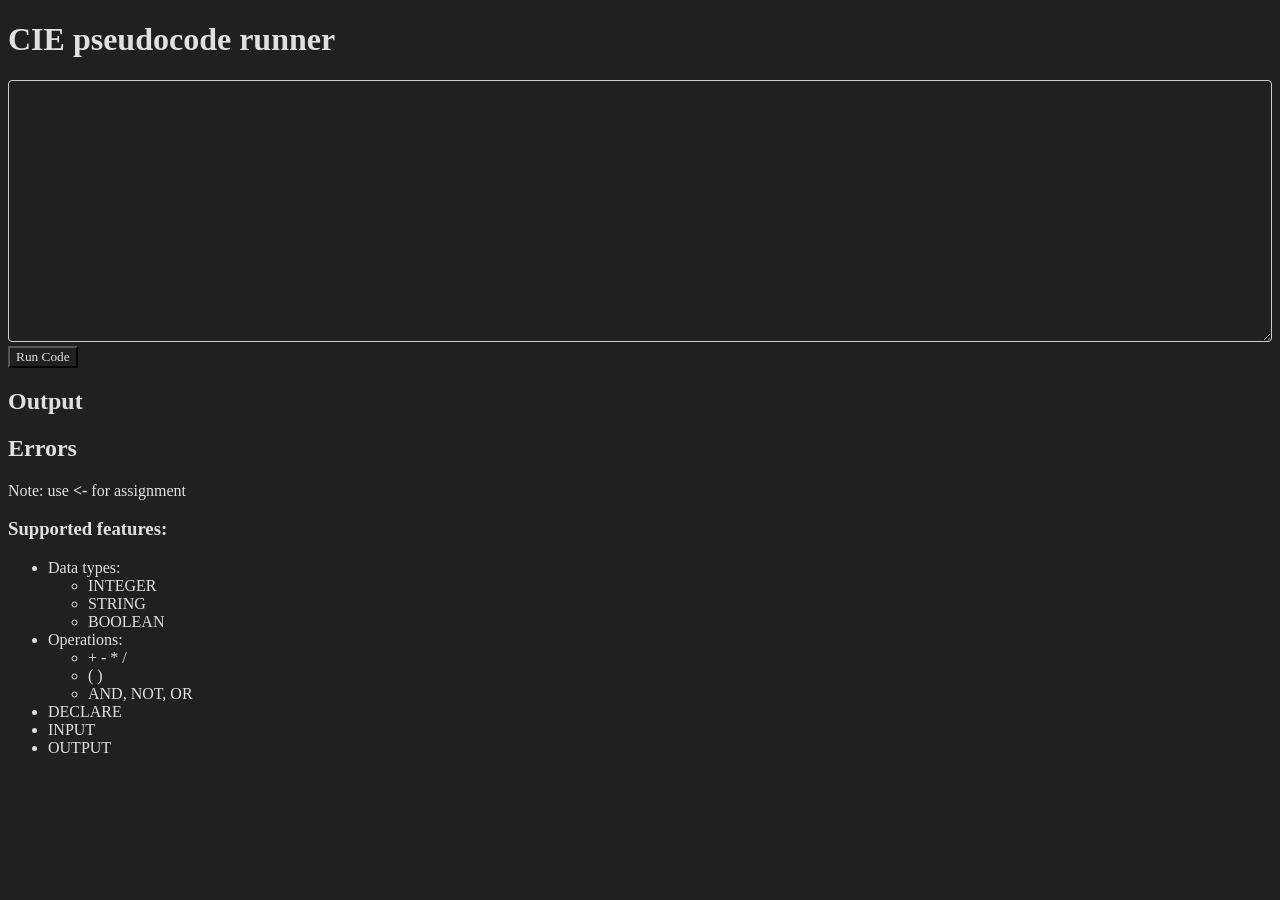
==== index.html @ 378aff16 "fixed css not loading" ====
<!DOCTYPE html>
<html lang="en">
<head>
    <meta charset="UTF-8">
    <title>CIE pseudocode runner</title>
    <link rel="stylesheet" href="/css/dark.css">
</head>
<body>
    <h1>CIE pseudocode runner</h1>
    <textarea id="code_input" rows="15" style="width: 100%; font-family: monospace; font-size: 14px; padding: 10px; border: 1px solid #ccc; border-radius: 4px; box-sizing: border-box;"></textarea>
    <button onclick="run()">Run Code</button>

    <h2>Output</h2>
    <div id="output" style="white-space: pre-wrap;"></div>

    <h2>Errors</h2>
    <div id="errors" style="white-space: pre-wrap;"></div>

    <div id="notes">
        <p>Note: use <b><-</b> for assignment</p>
        <h3>Supported features:</h2>
        <ul>
            <li>Data types:
                <ul>
                    <li>INTEGER</li>
                    <li>STRING</li>
                    <li>BOOLEAN</li>
                </ul>
            </li>
            <li>Operations:
                <ul>
                    <li>+ - * /</li>
                    <li>( )</li>
                    <li>AND, NOT, OR</li>
                </ul>
            </li>
            <li>DECLARE</li>
            <li>INPUT</li>
            <li>OUTPUT</li>
        </ul>
    </div>

    <script src="/js/main.js"></script>
</body>
</html>
---- css/dark.css ----
:root {
    --background-color: #202022;
    --text-color:#e0e0e0;
}

* {
    background-color: var(--background-color);
    color:var(--text-color);
    font-family: 'Consolas';
}
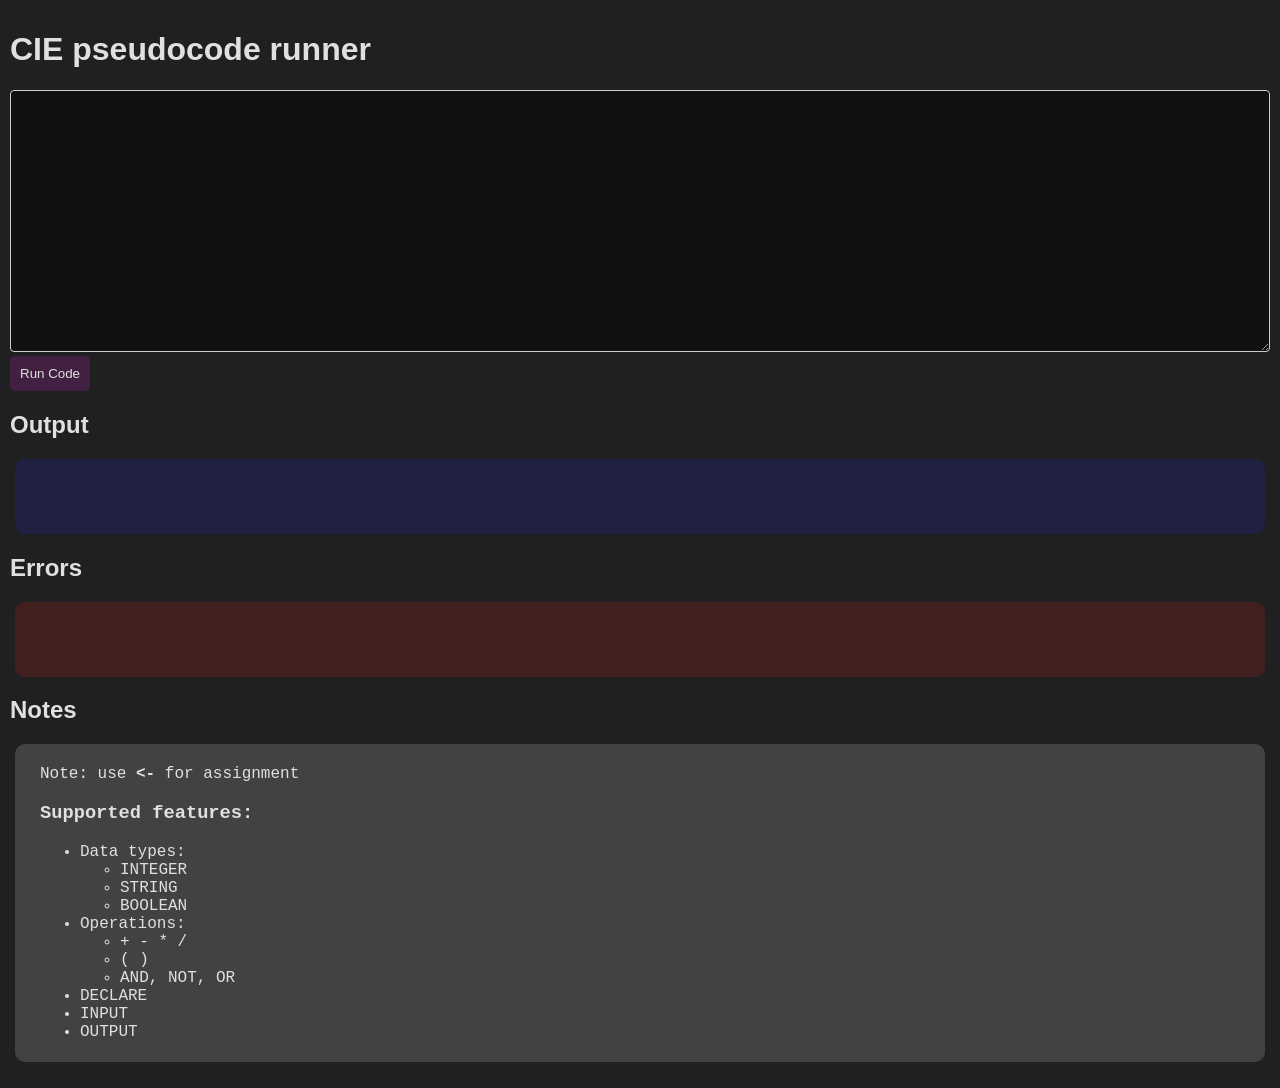
==== commit 898bbb51: "styling" ====
--- a/index.html
+++ b/index.html
@@ -3,7 +3,7 @@
 <head>
     <meta charset="UTF-8">
     <title>CIE pseudocode runner</title>
-    <link rel="stylesheet" href="/css/dark.css">
+    <link rel="stylesheet" href="./css/dark.css">
 </head>
 <body>
     <h1>CIE pseudocode runner</h1>
@@ -16,6 +16,7 @@
     <h2>Errors</h2>
     <div id="errors" style="white-space: pre-wrap;"></div>
 
+    <h2>Notes</h2>
     <div id="notes">
         <p>Note: use <b><-</b> for assignment</p>
         <h3>Supported features:</h2>
@@ -40,6 +41,6 @@
         </ul>
     </div>
 
-    <script src="/js/main.js"></script>
+    <script src="./js/main.js"></script>
 </body>
 </html>
--- a/css/dark.css
+++ b/css/dark.css
@@ -1,10 +1,57 @@
 :root {
     --background-color: #202022;
+    --code-bg-color: #101011;
+    --button-color: #422042;
     --text-color:#e0e0e0;
+    --output-div-color: #202042;
+    --error-div-color: #422020;
+    --notes-div-color:#424242;
 }
 
 * {
+    color:var(--text-color);
+}
+
+body, html {
     background-color: var(--background-color);
-    color:var(--text-color);
-    font-family: 'Consolas';
+    font-family: "Roboto", sans-serif;
+    margin:0;
+    padding:5px;
+}
+
+#code_input {
+    background-color: var(--code-bg-color);
+    font-family: "Consolas", monospace;
+}
+
+button {
+    background-color: var(--button-color);
+    border:none;
+    border-radius: 5px;
+    padding:10px;
+}
+
+#output, #errors, #notes {
+    font-family: "Consolas", monospace;
+    --div-padding: 5px;
+    width:calc(100%-(var(--div-padding)*2));
+    margin:var(--div-padding);
+    border-radius:10px;
+    min-height:75px;
+}
+
+#notes {
+    padding:5px 25px;
+}
+
+#output {
+    background-color: var(--output-div-color);
+}
+
+#errors {
+    background-color: var(--error-div-color);
+}
+
+#notes {
+    background-color: var(--notes-div-color);
 }
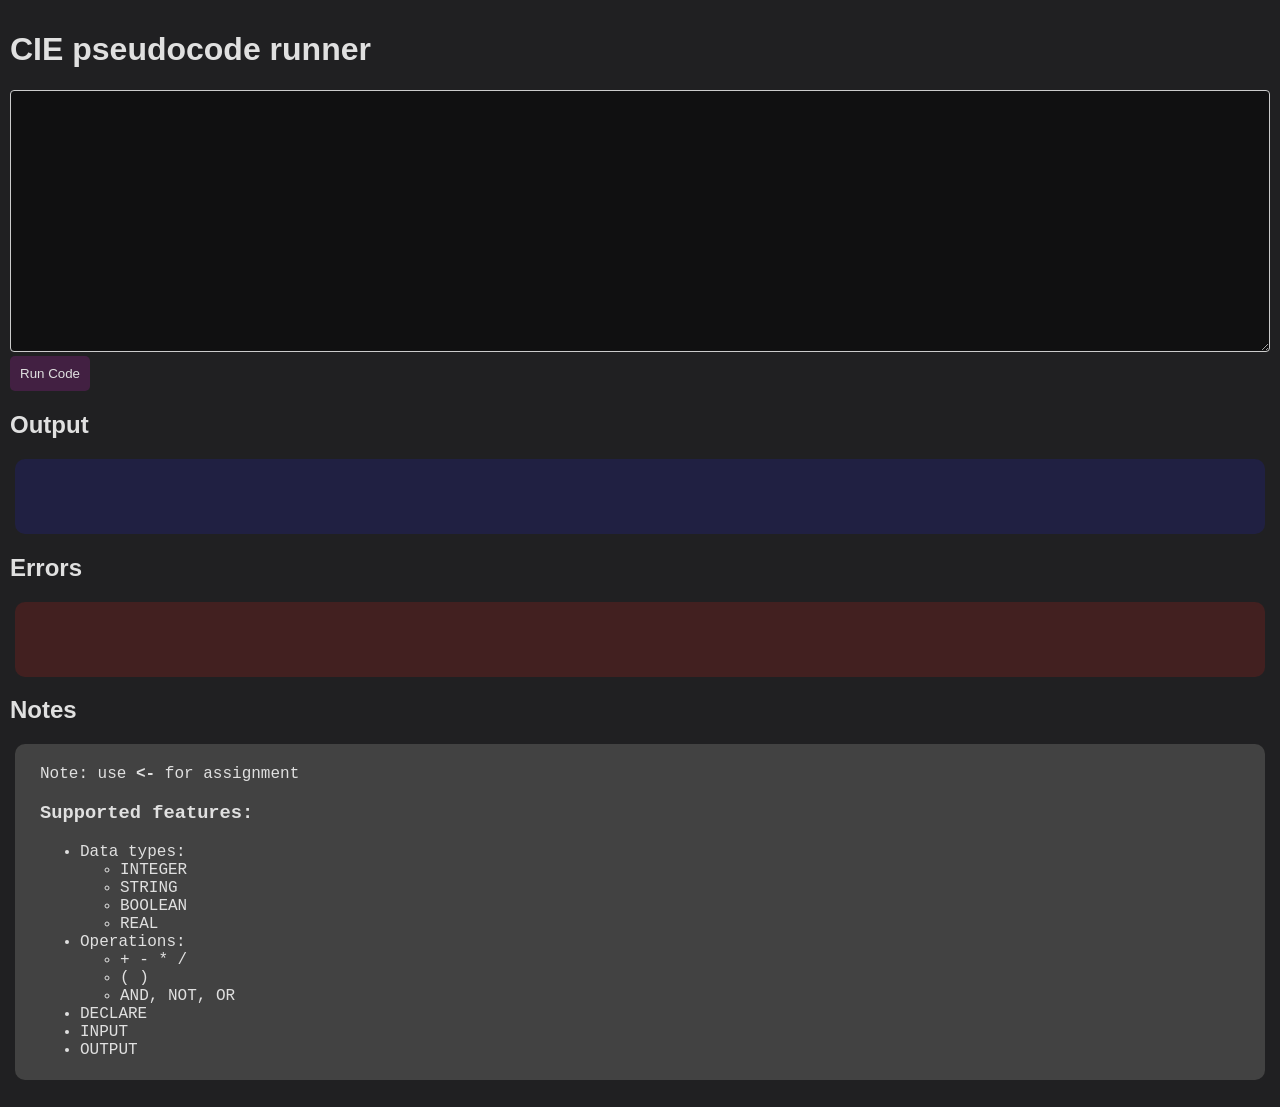
==== commit df205da5: "Added REAL type" ====
--- a/index.html
+++ b/index.html
@@ -7,7 +7,7 @@
 </head>
 <body>
     <h1>CIE pseudocode runner</h1>
-    <textarea id="code_input" rows="15" style="width: 100%; font-family: monospace; font-size: 14px; padding: 10px; border: 1px solid #ccc; border-radius: 4px; box-sizing: border-box;"></textarea>
+    <textarea id="code_input" autocomplete="off" rows="15"></textarea>
     <button onclick="run()">Run Code</button>
 
     <h2>Output</h2>
@@ -26,6 +26,7 @@
                     <li>INTEGER</li>
                     <li>STRING</li>
                     <li>BOOLEAN</li>
+                    <li>REAL</li>
                 </ul>
             </li>
             <li>Operations:
--- a/css/dark.css
+++ b/css/dark.css
@@ -22,6 +22,12 @@
 #code_input {
     background-color: var(--code-bg-color);
     font-family: "Consolas", monospace;
+    width: 100%;
+    font-size: 14px;
+    padding: 10px;
+    border: 1px solid #ccc;
+    border-radius: 4px;
+    box-sizing: border-box;
 }
 
 button {
